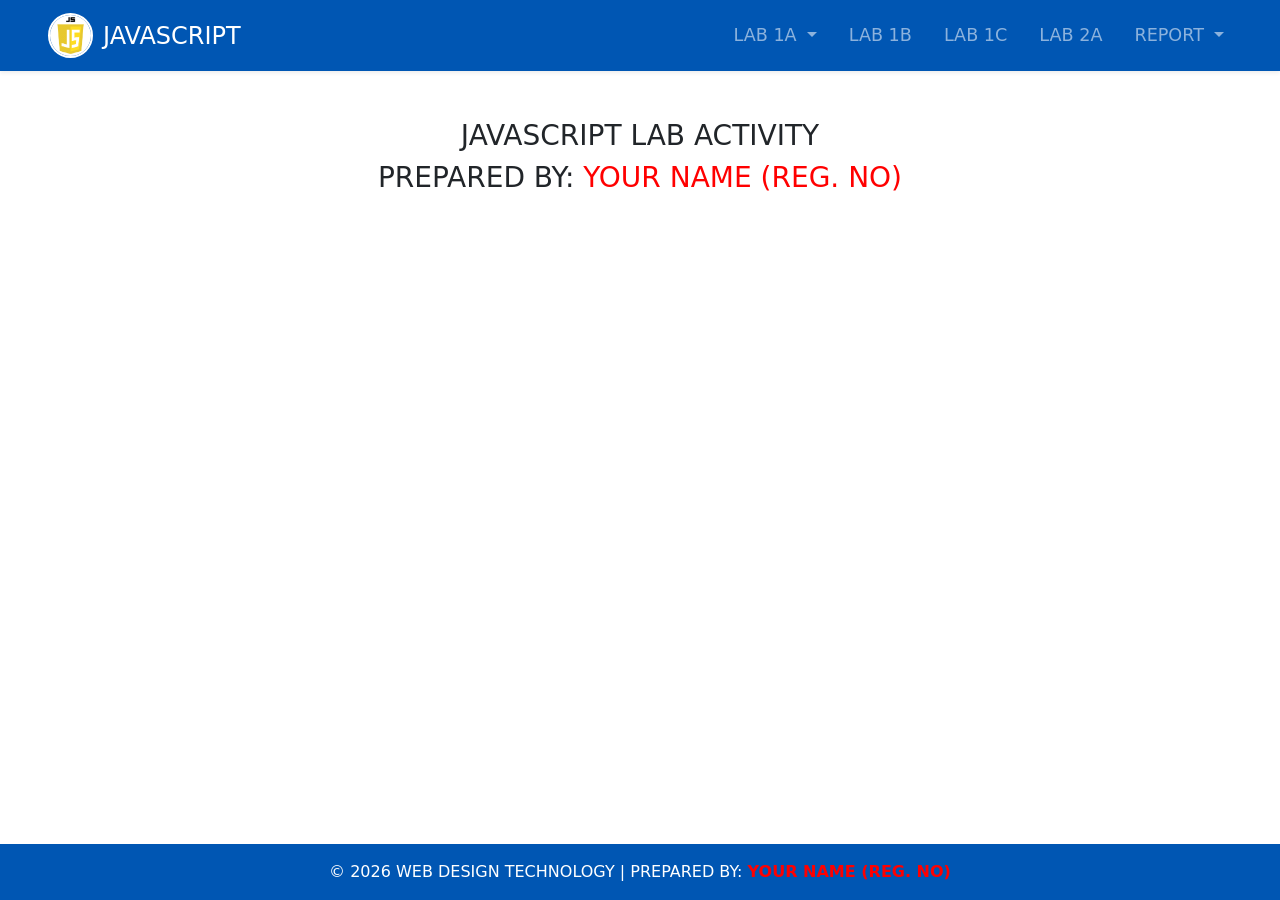
==== index.html @ f44546ac "Add files via upload" ====
<!DOCTYPE html>
<html lang="en">

<head>
    <meta charset="UTF-8">
    <meta name="viewport" content="width=device-width, initial-scale=1.0">
    <title>JAVASCRIPT</title>

    <link href="https://cdn.jsdelivr.net/npm/bootstrap@5.3.0/dist/css/bootstrap.min.css" rel="stylesheet">
    <link rel="stylesheet" href="https://cdn.jsdelivr.net/npm/bootstrap-icons@1.11.3/font/bootstrap-icons.min.css">

    <style>
        /* Tukar tema warna kepada Biru */
        .custom-theme {
            background-color: #0056b3 !important;
        }

        .navbar {
            padding-top: 0.5rem;
            padding-bottom: 0.5rem;
        }

        .navbar-brand img {
            width: 45px;
            height: 45px;
            object-fit: cover;
            border-radius: 50%;
            border: 2px solid white;
        }

        /* Footer Biru Fixed */
        footer {
            background-color: #0056b3 !important;
            color: white;
        }

        body {
            padding-bottom: 100px;
        }

        /* Warna hover/active pada dropdown */
        .dropdown-item:active {
            background-color: #0056b3;
        }

        /*Add your style here (if any)*/
    </style>
</head>

<body>

    <header class="custom-theme shadow-sm">
        <nav class="navbar navbar-expand-lg navbar-dark">
            <div class="container-fluid px-5">
                <a class="navbar-brand d-flex align-items-center" href="index.html">
                    <img src="img/logo.png" alt="Logo">
                    <span style="font-size: 1.5rem; color: white; margin-left: 10px;">JAVASCRIPT</span>
                </a>

                <button class="navbar-toggler" type="button" data-bs-toggle="collapse" data-bs-target="#nav">
                    <span class="navbar-toggler-icon"></span>
                </button>

                <div class="collapse navbar-collapse" id="nav" style="font-size: 1.1rem;">
                    <ul class="navbar-nav ms-auto d-flex gap-3">
                        <li class="nav-item dropdown">
                            <a class="nav-link dropdown-toggle active" href="#" role="button" data-bs-toggle="dropdown">
                                LAB 1A
                            </a>
                            <ul class="dropdown-menu">
                                <li><a class="dropdown-item" href="LAB1A-1.html">LAB 1A-1</a></li>
                                <li><a class="dropdown-item" href="LAB1A-2.html">LAB 1A-2</a></li>
                                <li><a class="dropdown-item" href="LAB1A-3.html">LAB 1A-3</a></li>
                            </ul>
                        </li>
                        <li class="nav-item"><a class="nav-link" href="LAB1B.html">LAB 1B</a></li>
                        <li class="nav-item"><a class="nav-link" href="LAB1C.html">LAB 1C</a> </li>
                        <li class="nav-item"><a class="nav-link" href="LAB2A.html">LAB 2A</a></li>
                        <li class="nav-item dropdown">
                            <a class="nav-link dropdown-toggle active" href="#" role="button" data-bs-toggle="dropdown">
                                REPORT
                            </a>
                            <ul class="dropdown-menu">
                                <li><a class="dropdown-item" href="Report_LAB1A-1.pdf" target="_blank">Report
                                        LAB1A-1</a></li>
                                <li><a class="dropdown-item" href="Report_LAB1A-2.pdf" target="_blank">Report
                                        LAB1A-2</a></li>
                            </ul>
                        </li>
                    </ul>
                </div>
            </div>
        </nav>
    </header>

    <main class="container mt-5">
        <section class="text-center mb-5">
            <h3>JAVASCRIPT LAB ACTIVITY</h3>
            <h3>PREPARED BY:
                <span style="color: red;">YOUR NAME (REG. NO)</span>
            </h3>
        </section>

        <section class="mt-4">
            <!-- ADD your section content here-->
        </section>
    </main>

    <footer class="fixed-bottom text-center py-3">
        <div class="container">
            <p class="mb-0"> &copy; 2026 WEB DESIGN TECHNOLOGY |
                PREPARED BY: <span style="color: red;"><b>YOUR NAME (REG. NO)</b></span></p>
        </div>
    </footer>

    <script>
        // Kod untuk auto-highlight menu aktif
const currentUrl = window.location.pathname.split("/").pop();
const navLinks = document.querySelectorAll('.navbar-nav .nav-link, .dropdown-item');

navLinks.forEach(link => {
    // Jika href pada link sama dengan nama fail semasa
    if (link.getAttribute('href') === currentUrl) {
        link.classList.add('active');
        
        // Jika link itu berada dalam dropdown, highlight juga "parent" dropdown tersebut
        const parentDropdown = link.closest('.dropdown');
        if (parentDropdown) {
            parentDropdown.querySelector('.nav-link').classList.add('active');
        }
    } else {
        // Buang class active yang sedia ada dalam kod HTML asal (elakkan redundant)
        link.classList.remove('active');
    }
});
        /* ADD your script here*/
    </script>

    <script src="https://cdn.jsdelivr.net/npm/bootstrap@5.3.0/dist/js/bootstrap.bundle.min.js"></script>

</body>

</html>
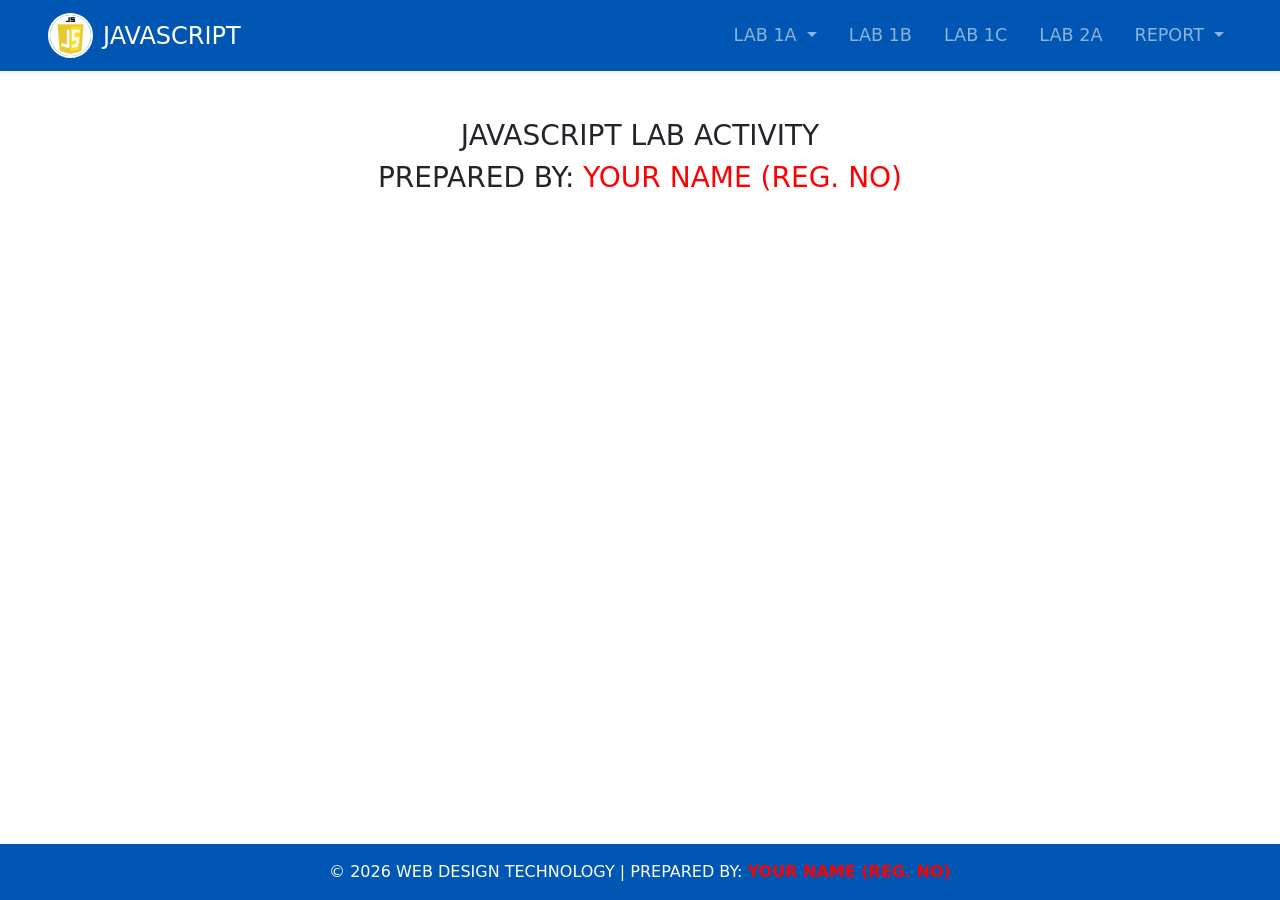
==== commit 37affa93: "Update index.html" ====
--- a/index.html
+++ b/index.html
@@ -81,10 +81,8 @@
                                 REPORT
                             </a>
                             <ul class="dropdown-menu">
-                                <li><a class="dropdown-item" href="Report_LAB1A-1.pdf" target="_blank">Report
-                                        LAB1A-1</a></li>
-                                <li><a class="dropdown-item" href="Report_LAB1A-2.pdf" target="_blank">Report
-                                        LAB1A-2</a></li>
+<li><a class="dropdown-item" href="Report_Lab1A-1.pdf" target="_blank">Report LAB1A-1</a></li>
+<li><a class="dropdown-item" href="Report_Lab1A-2.pdf" target="_blank">Report LAB1A-2</a></li>
                             </ul>
                         </li>
                     </ul>
@@ -140,4 +138,5 @@
 
 </body>
 
-</html>+
+</html>
